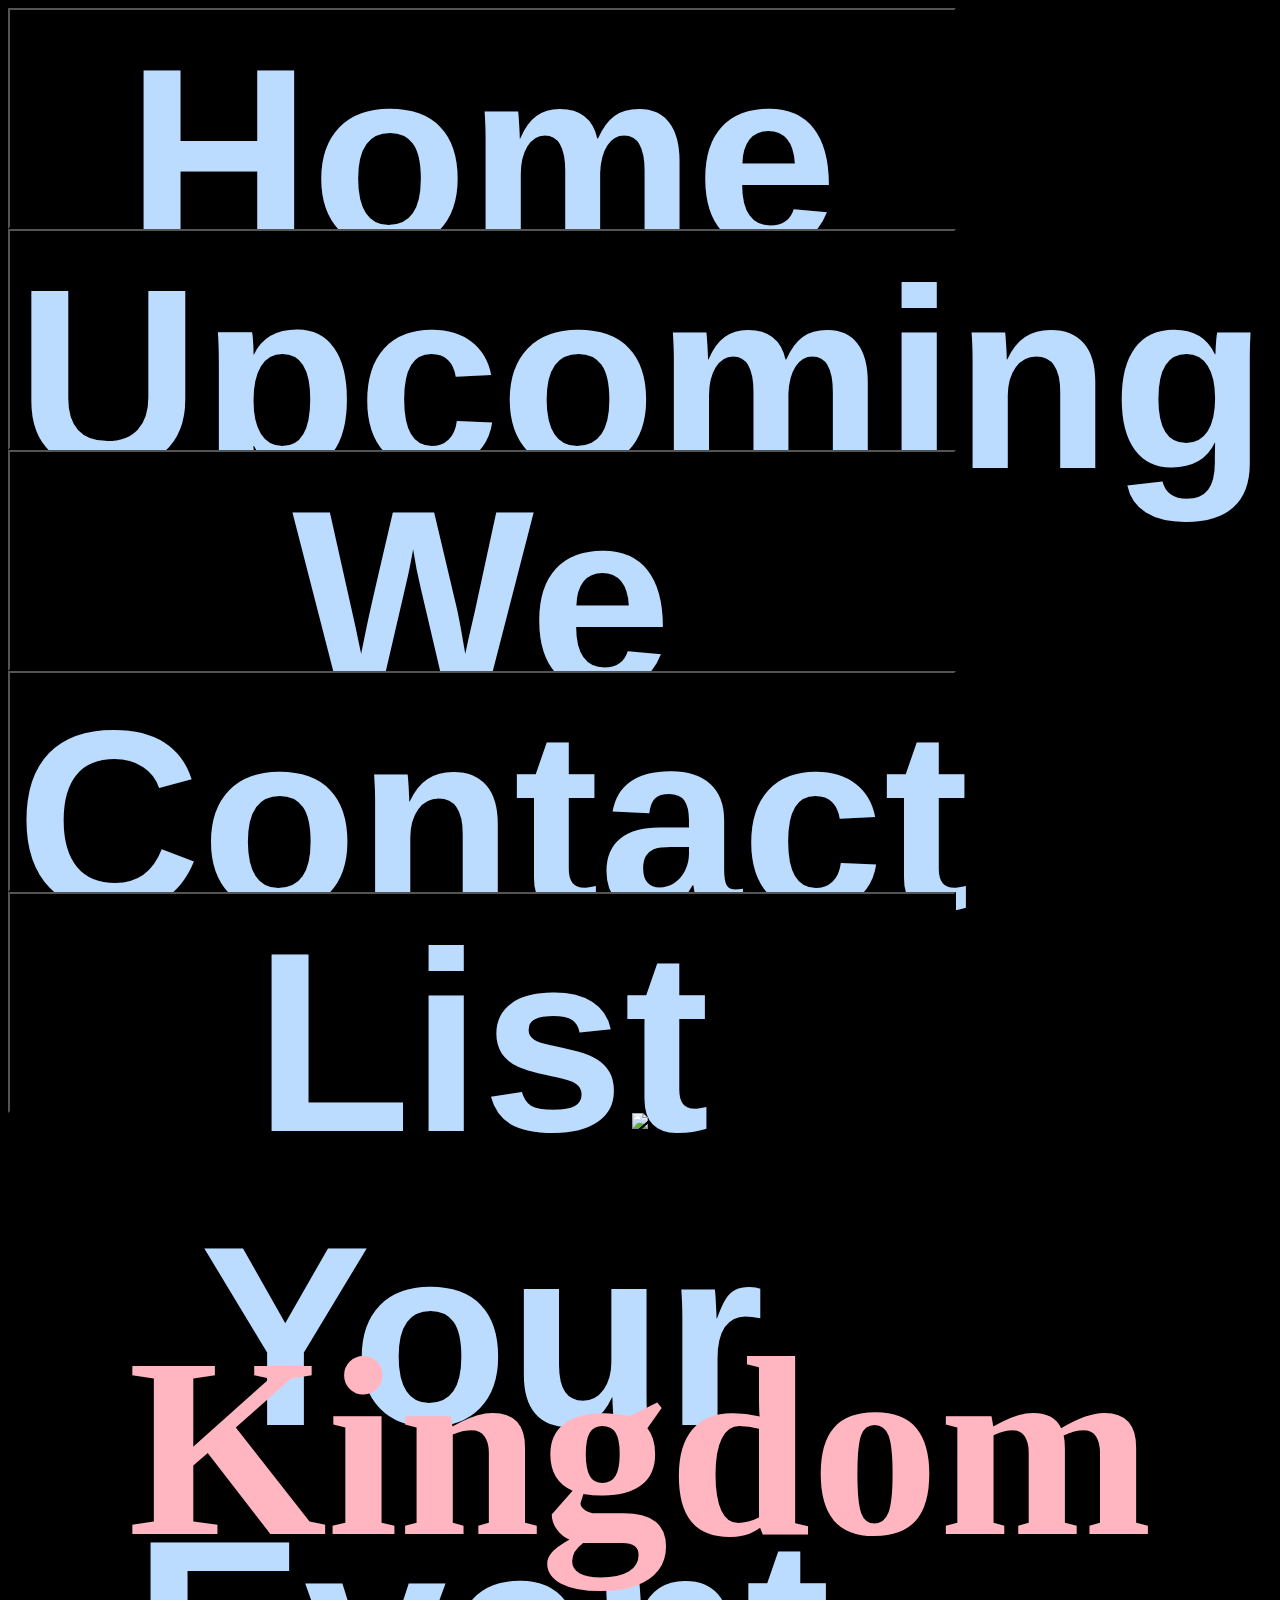
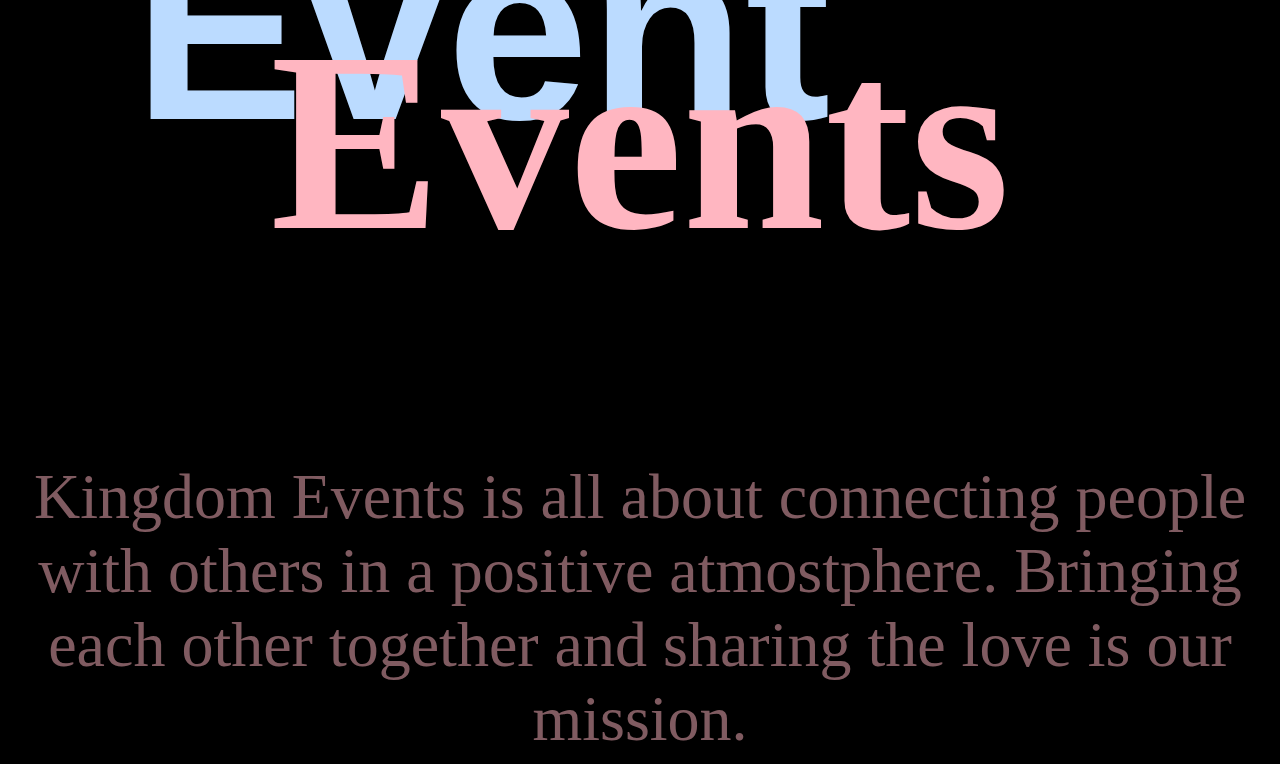
==== index.html @ 0b0ebe17 "Update index.html" ====
<meta name="veiwport" content="width=device, initial-scale=1">
<!DOCTYPE html>
<html background="adi-goldstein-Hli3R6LKibo-unsplash.jpg">
    <header>
        <title>Kingdom Events</title>
      <div class="navigation" style="max-width:100%;height:auto;"> 
            <div><li><a href="index.html"><button class="b">Home</button></a></li></div>
            <div><li><a href="UpcomingEvents.html"><button class="b">Upcoming</button></a></li></div>
            <div><li><a href="We Offer.html"><button class="b">We Offer</button></a></li></div>
            <div><li><a href="Contact.html"><button class="b">Contact</button></a></li></div>
            <div><l1><a href="https://isiscollins3.wixsite.com/website"><button class="b">List Your Event</button></a></l1></div>
       </div> 
        <div class="imgcontainer"><img src="https://docs.google.com/drawings/d/e/2PACX-1vRoLHdCIInnp39RI2o7Ju-p8AQPNYLcJrcvI0SUQ_30lkmpeS-B-8ODLAnaRurwXZH0EeSmCuOdZ7Cf/pub?w=480&amp;h=360" style="max-width:100%;height:auto;"> </div>
    </header>
    <body> 
        <h1>Kingdom Events</h1>
 <div class="Tinting">
     <paragragh>
        Kingdom Events is all about connecting people with others in a positive atmostphere. Bringing each other together and sharing the love is our mission.
    </paragragh>
 </div>
    </body>
    
    <style>
.b {
  width: 75%;
  height:25%;
  color: rgb(187, 219, 255);
  background-color: rgb(0, 0, 0);
  display: inline-block;
  font-weight: bolder;
  font-size: 20vw;
    }
              
button{
  width:(max-width: 100%) 100%;
  height: (max-height: 55%)25%;
    }
li {
  display: inline;
  float: center;
    }
html {
  background-color: rgb(0, 0, 0);
  background-size:100%;
    }
h1{
  text-align: center;
  font-weight: bolder;
  color: lightpink;
  font-size: 20vw;
    }
body { 
 justify-content: center;
    }
@media screen and (max-width: 500px) {
    .first,
    .second,
    .third {
        width: 70%;
        }
    }
.imgcontainer {
  text-align: center;
  background-repeat: no-repeat;
    }
.Tinting{
  background-color: rgb(0, 0, 0);
  opacity: 0.5;
  text-align: center;
  margin-left: auto;
  margin-right: auto;
     }
paragragh{
  color: lightpink;
  font-size:5vw;
  font-family: Cambria, Cochin, Georgia, Times, 'Times New Roman', serif;
  text-align: center;
    }
</style>
    <footer></footer>
        </html>
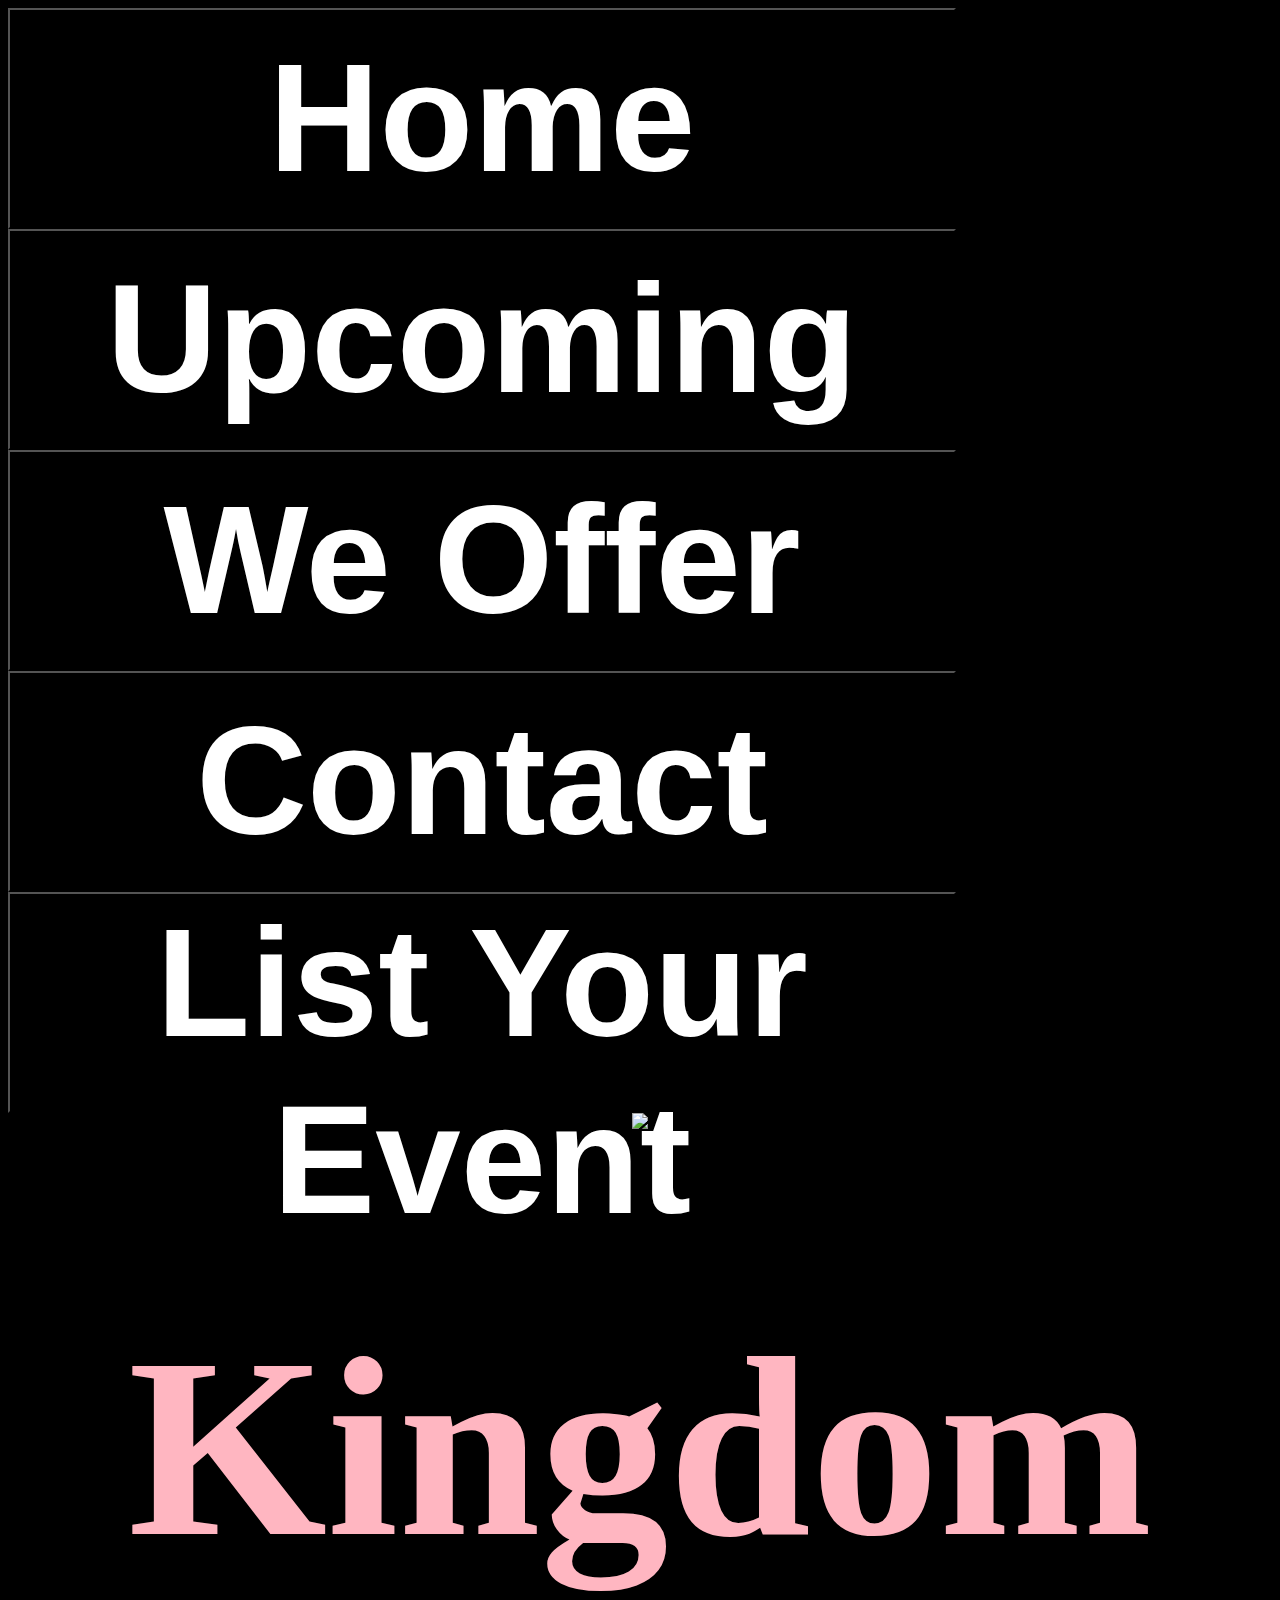
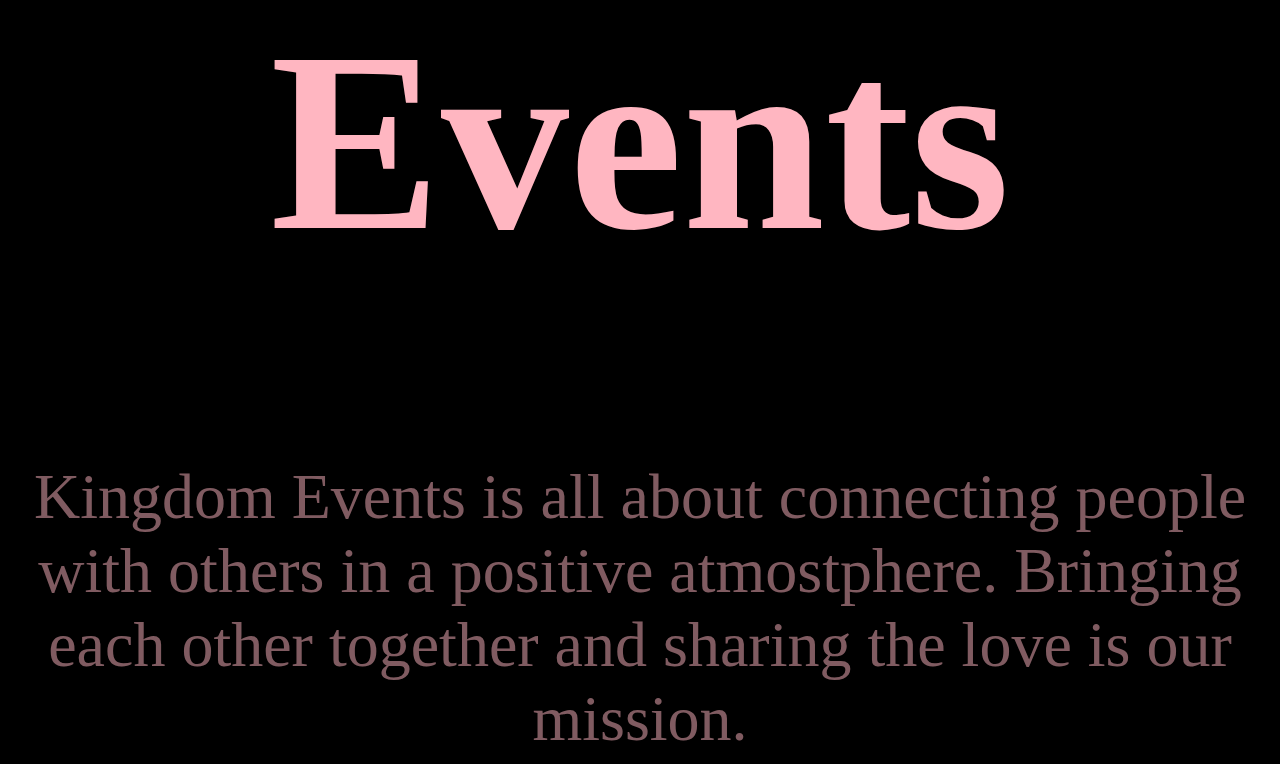
==== commit 7043fd73: "Update index.html" ====
--- a/index.html
+++ b/index.html
@@ -25,11 +25,11 @@
 .b {
   width: 75%;
   height:25%;
-  color: rgb(187, 219, 255);
+  color: white;
   background-color: rgb(0, 0, 0);
   display: inline-block;
   font-weight: bolder;
-  font-size: 20vw;
+  font-size: 12vw;
     }
               
 button{
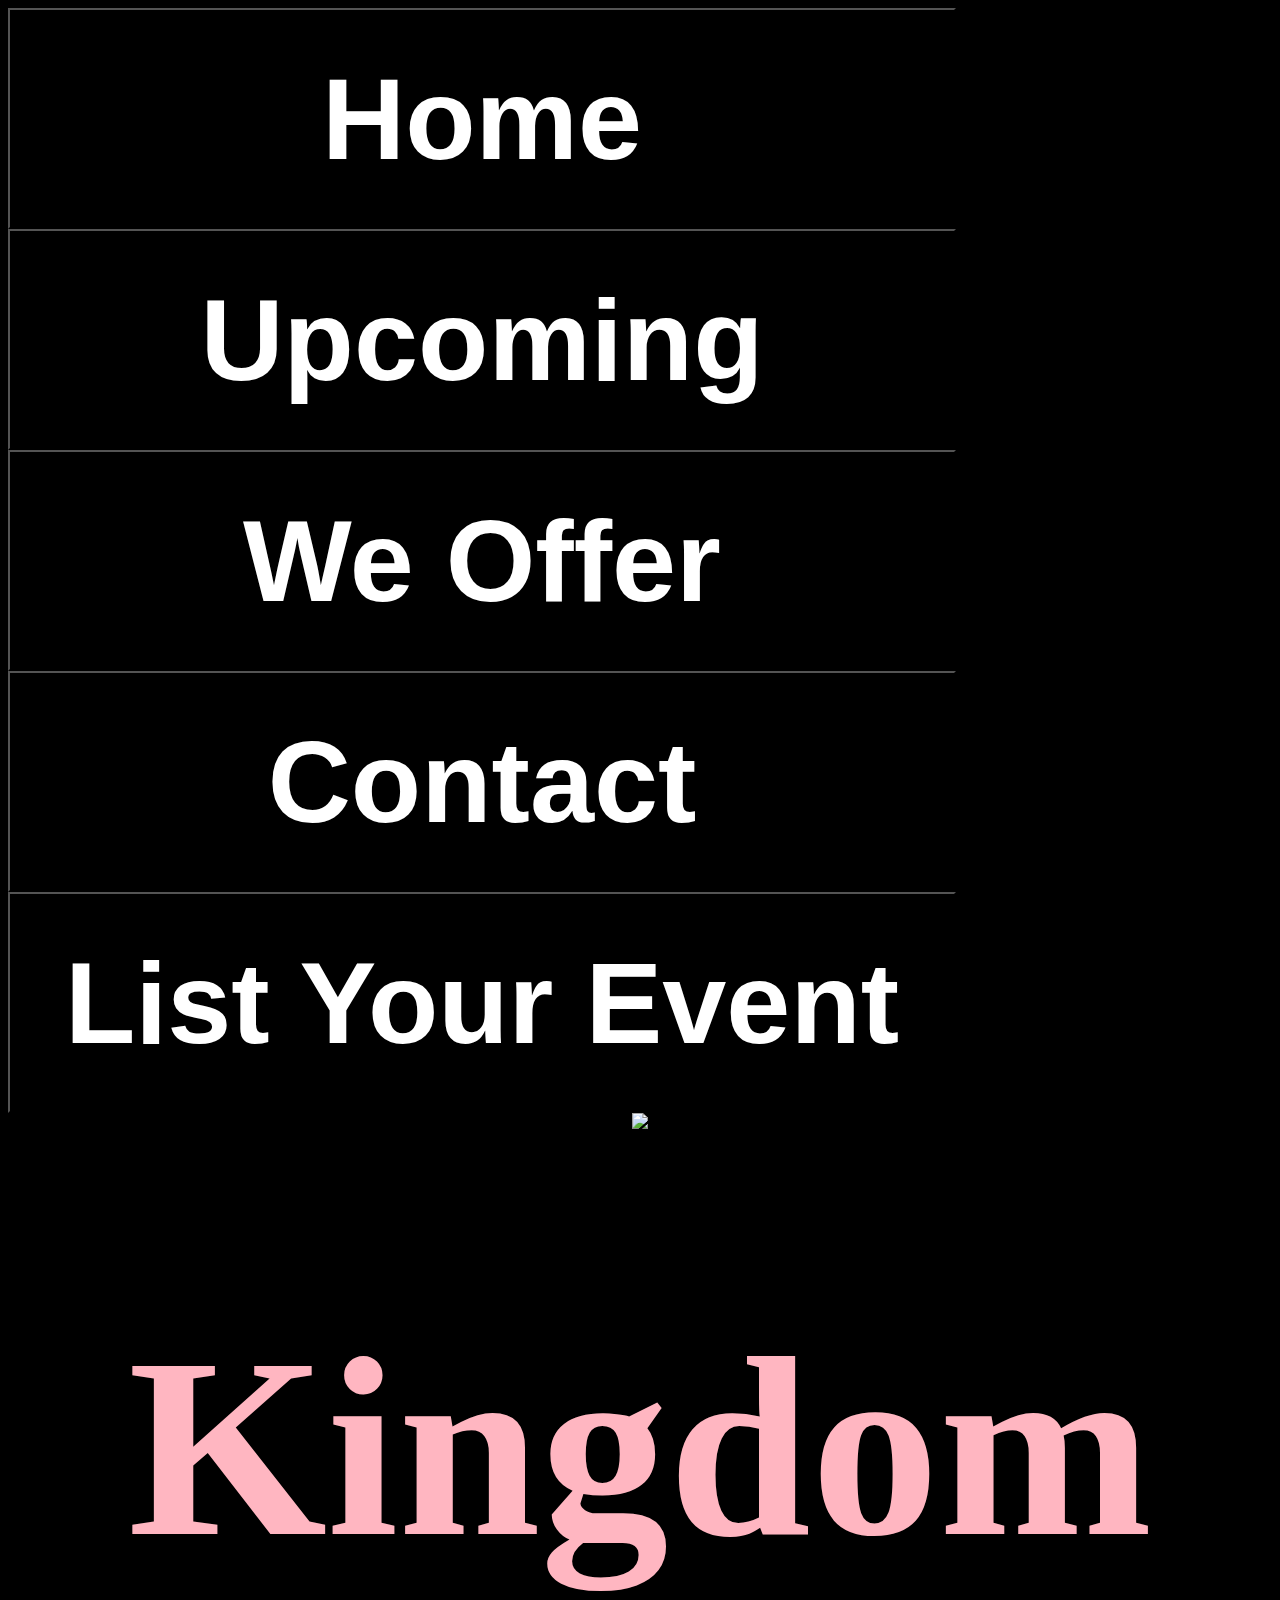
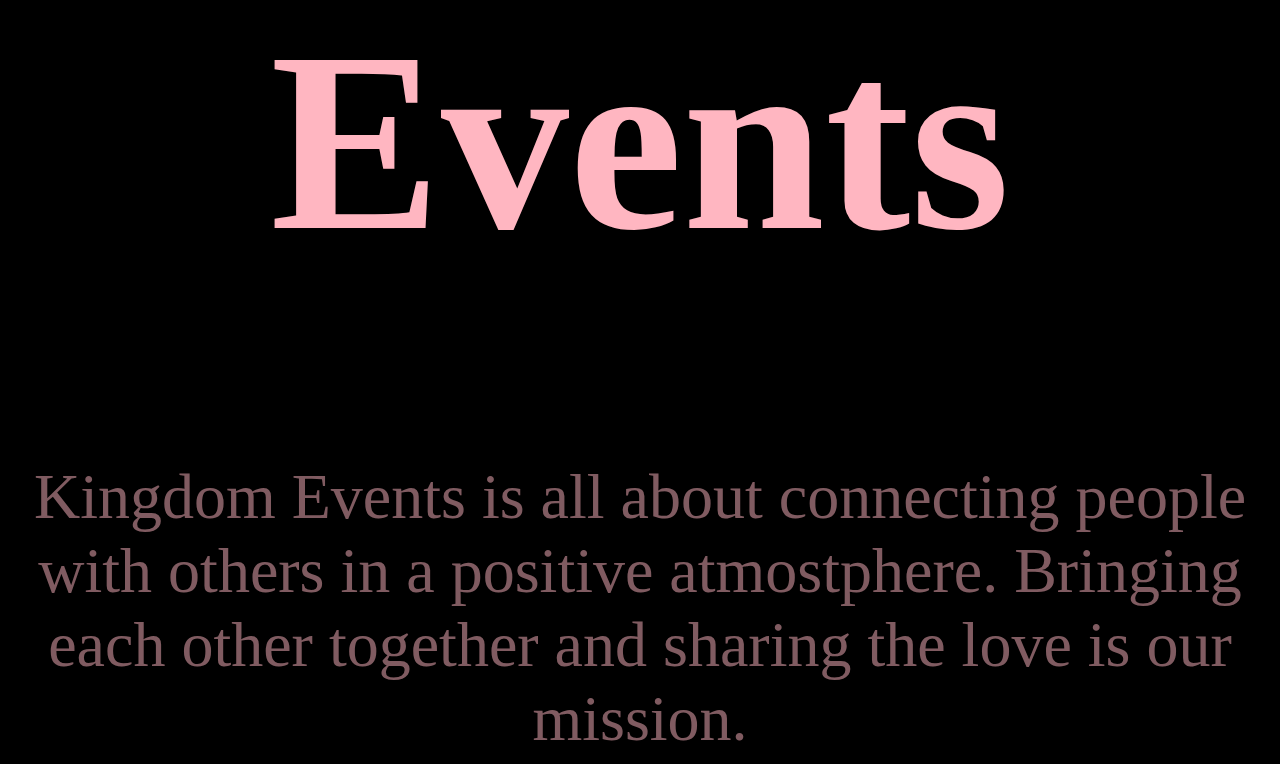
==== commit 84d899e1: "Update index.html" ====
--- a/index.html
+++ b/index.html
@@ -29,12 +29,14 @@
   background-color: rgb(0, 0, 0);
   display: inline-block;
   font-weight: bolder;
-  font-size: 12vw;
+  font-size: 9vw;
+  align-items: center;
     }
               
 button{
   width:(max-width: 100%) 100%;
   height: (max-height: 55%)25%;
+  align-items: center;
     }
 li {
   display: inline;
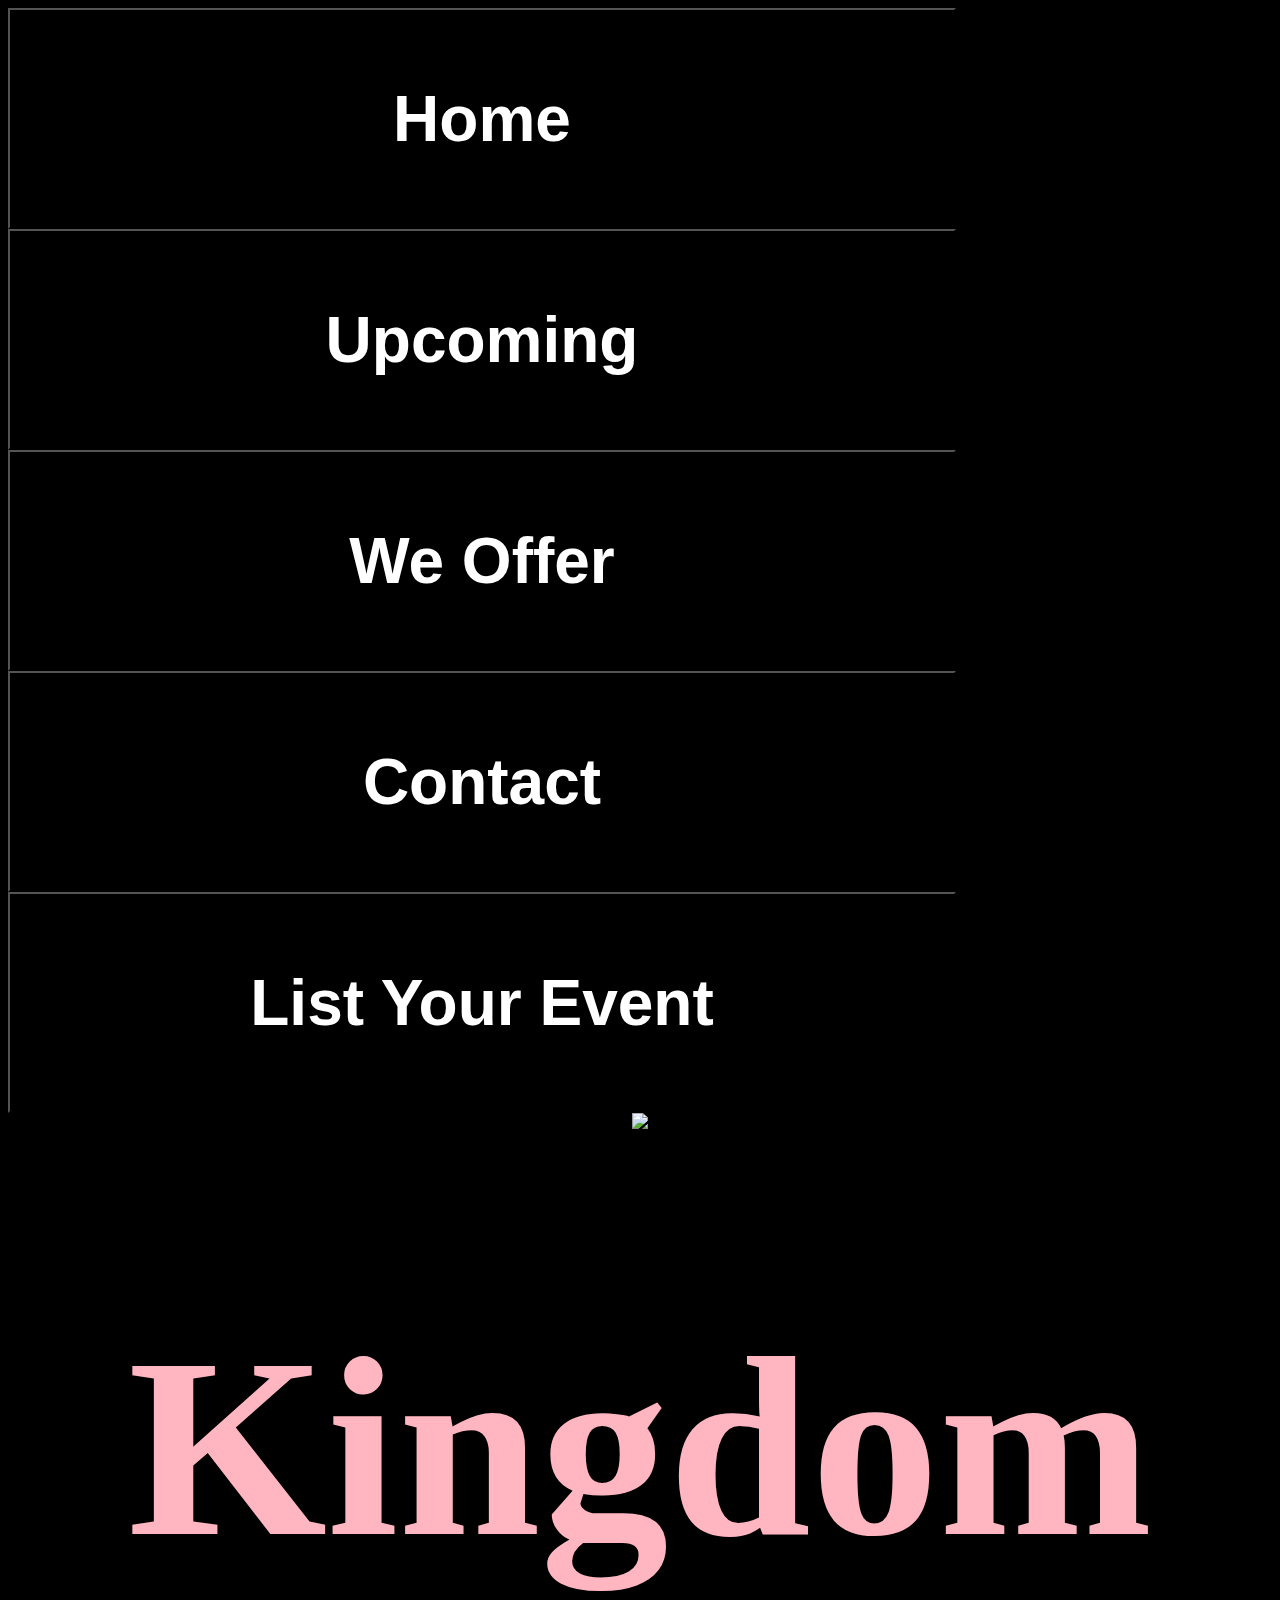
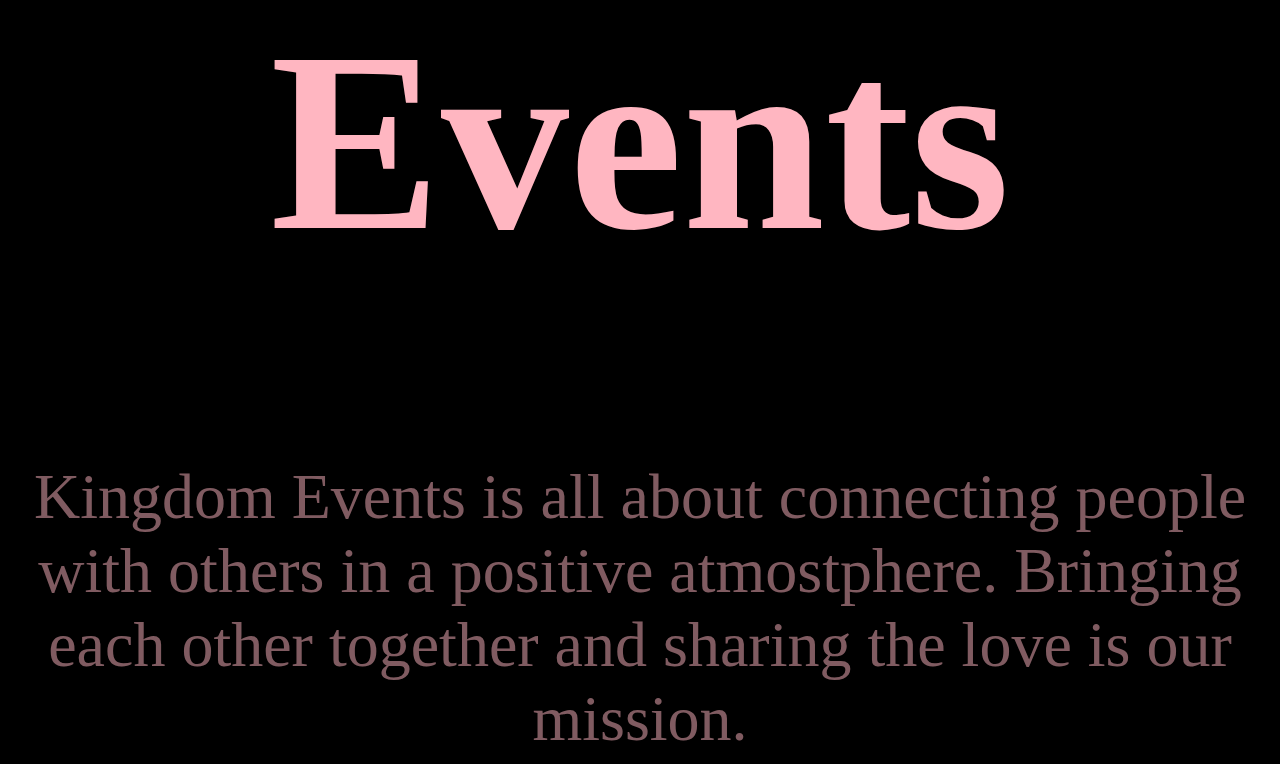
==== commit 80bb600e: "Update index.html" ====
--- a/index.html
+++ b/index.html
@@ -22,6 +22,9 @@
     </body>
     
     <style>
+        .navigation {
+        align-items: center;
+    }
 .b {
   width: 75%;
   height:25%;
@@ -29,7 +32,7 @@
   background-color: rgb(0, 0, 0);
   display: inline-block;
   font-weight: bolder;
-  font-size: 9vw;
+  font-size: 5vw;
   align-items: center;
     }
               
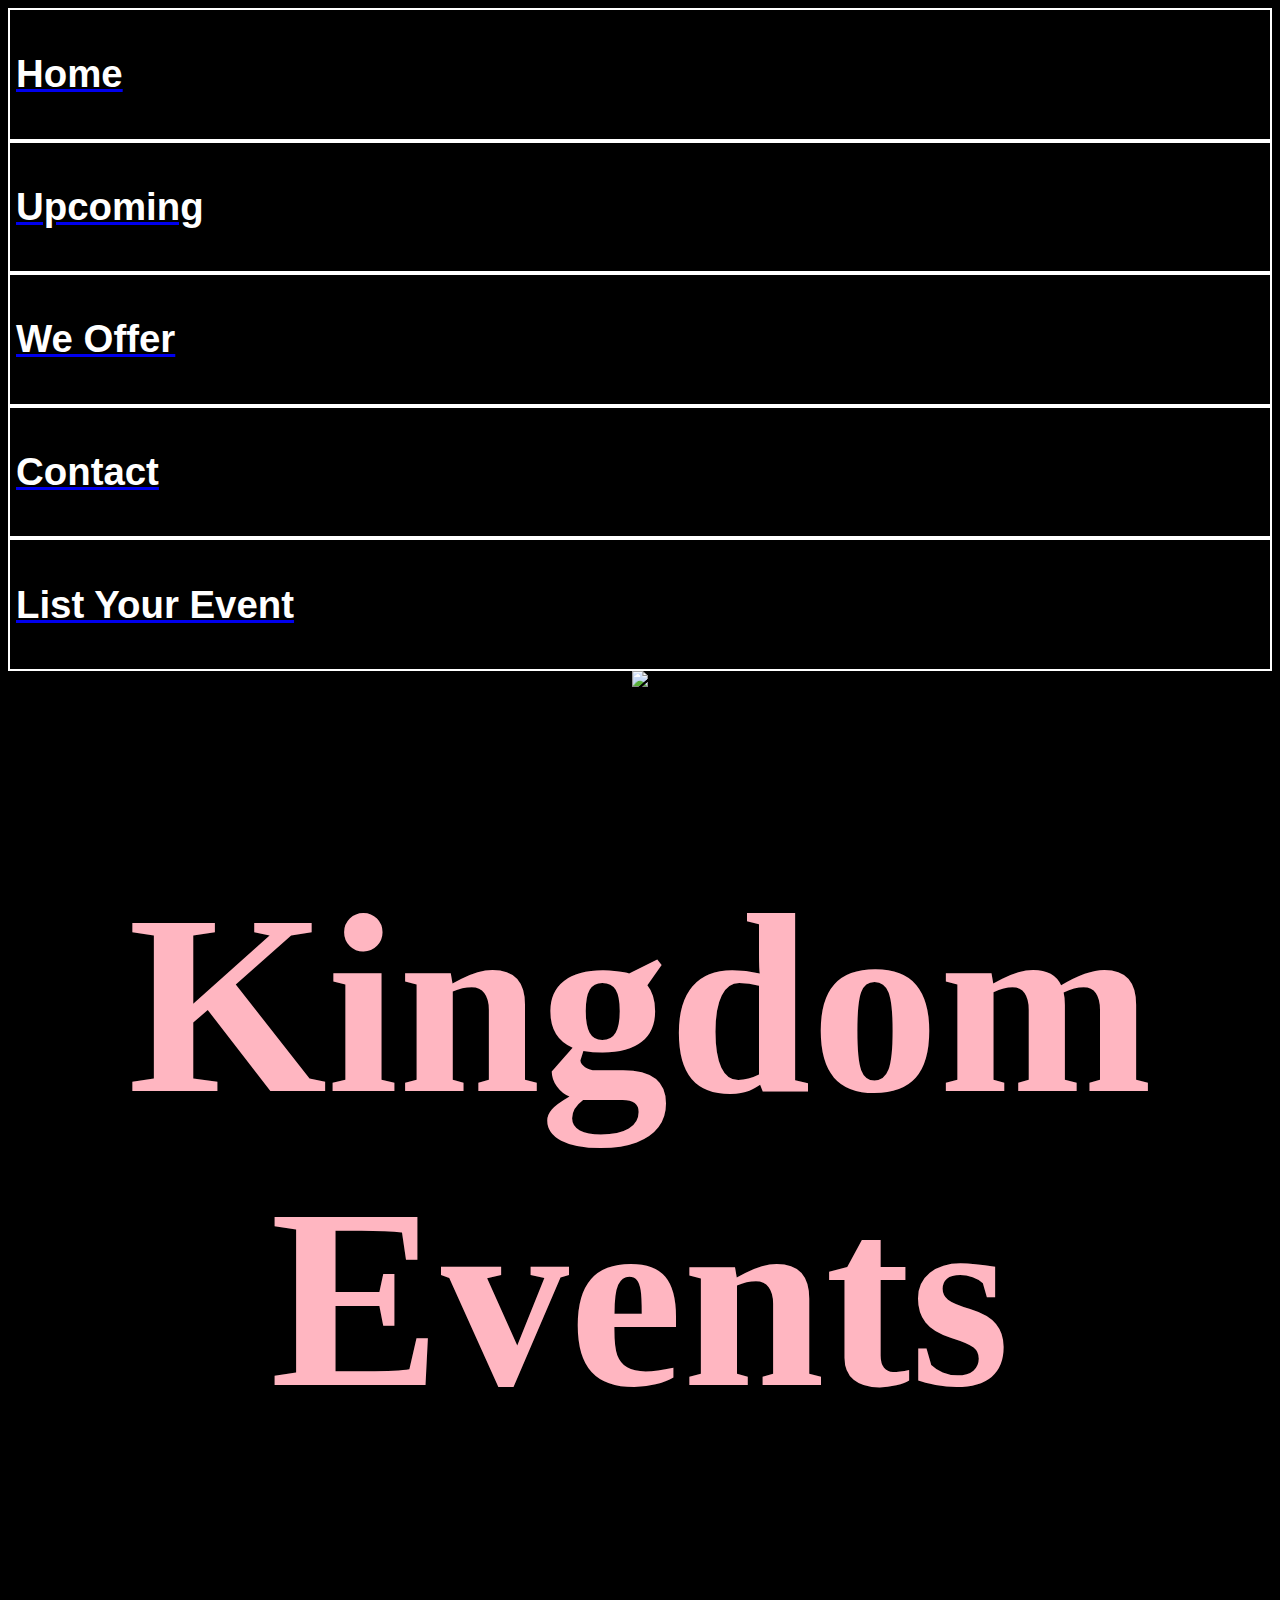
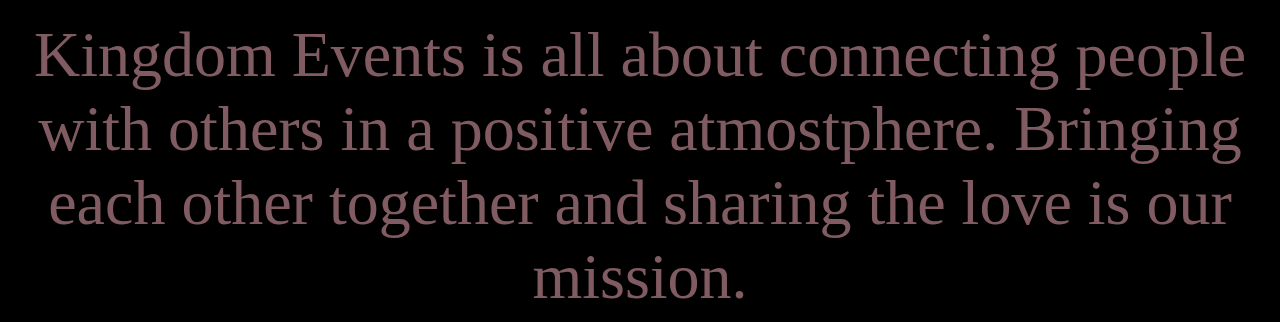
==== commit 7b549854: "Update index.html" ====
--- a/index.html
+++ b/index.html
@@ -26,14 +26,15 @@
         align-items: center;
     }
 .b {
-  width: 75%;
-  height:25%;
+  width: 100%;
+  height:15%;
   color: white;
   background-color: rgb(0, 0, 0);
-  display: inline-block;
+  display: flex;
   font-weight: bolder;
-  font-size: 5vw;
+  font-size: 3vw;
   align-items: center;
+  border: 2px solid white;
     }
               
 button{
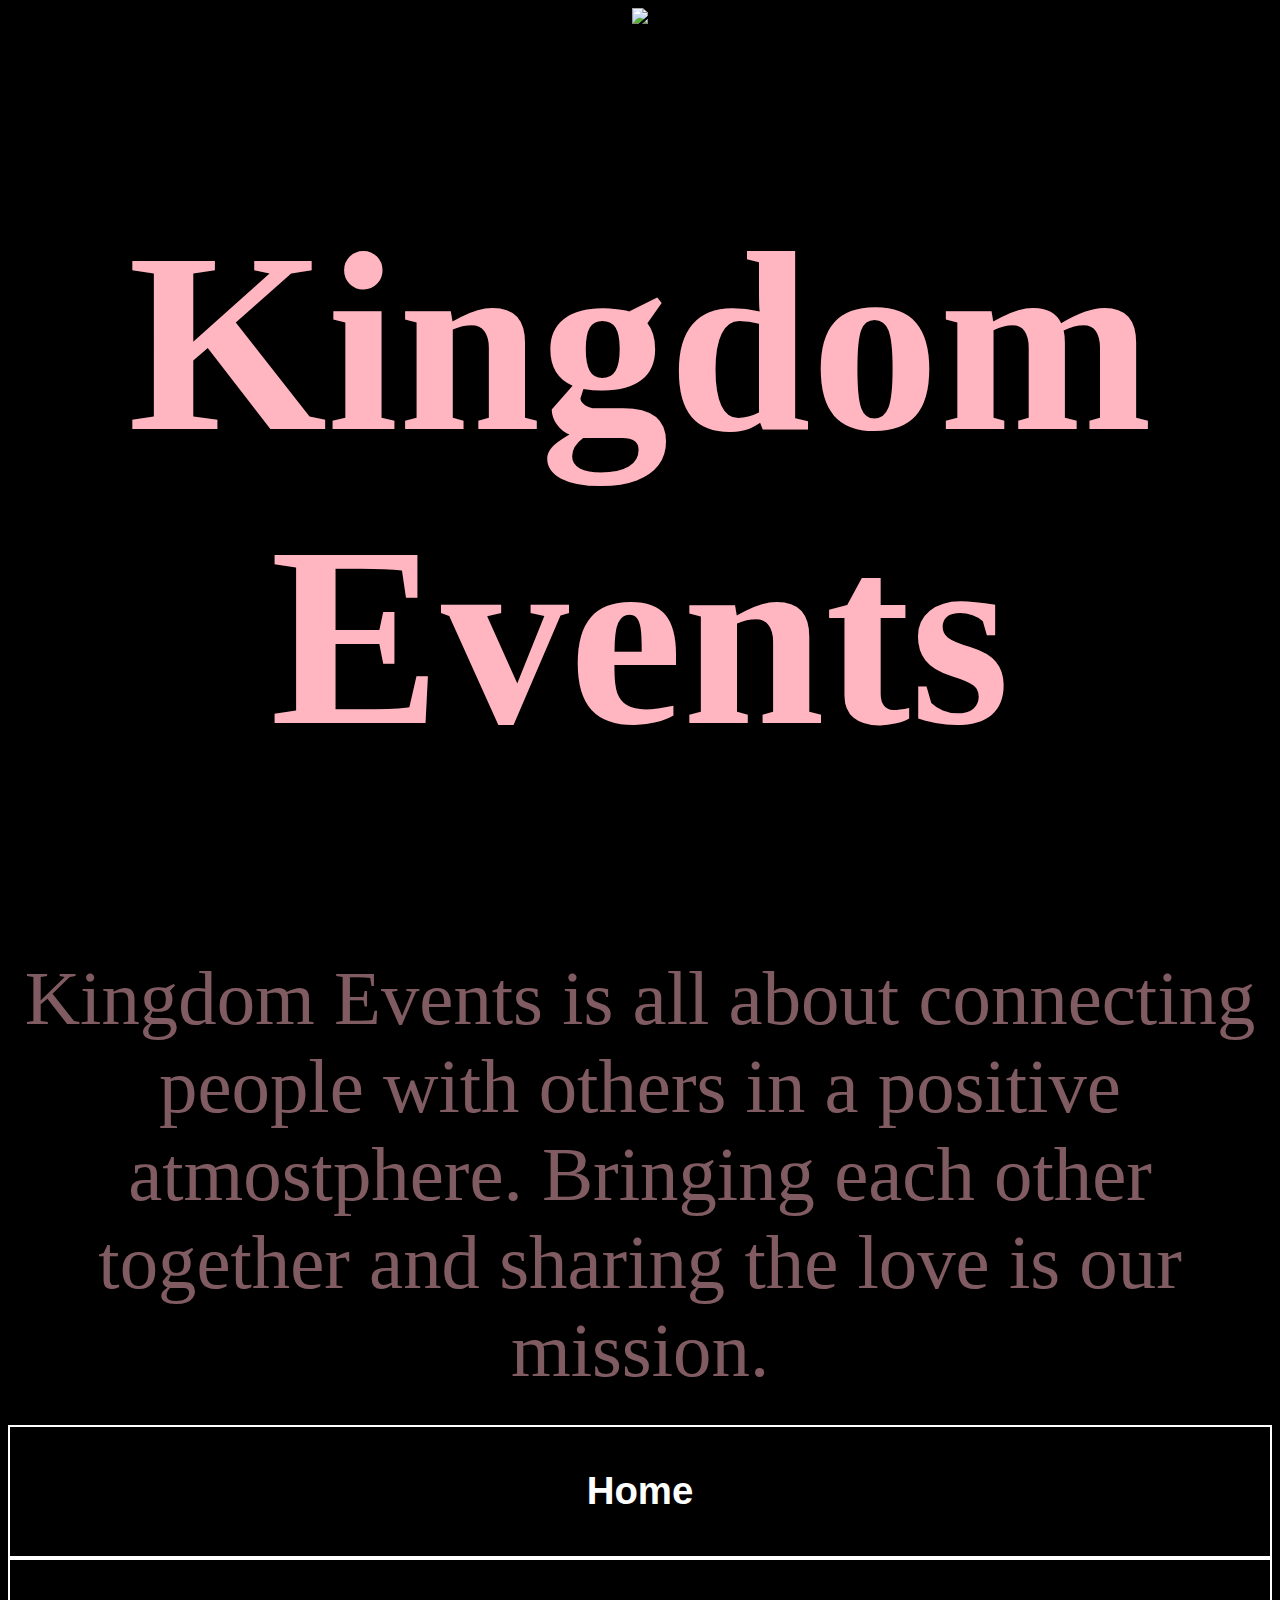
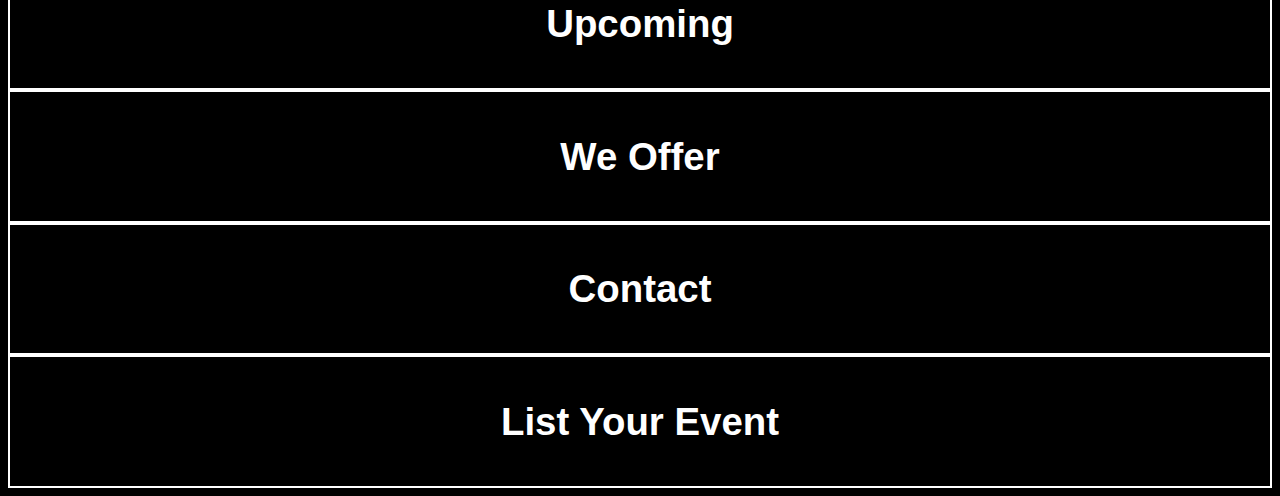
==== commit 8f7049aa: "Update index.html" ====
--- a/index.html
+++ b/index.html
@@ -3,13 +3,6 @@
 <html background="adi-goldstein-Hli3R6LKibo-unsplash.jpg">
     <header>
         <title>Kingdom Events</title>
-      <div class="navigation" style="max-width:100%;height:auto;"> 
-            <div><li><a href="index.html"><button class="b">Home</button></a></li></div>
-            <div><li><a href="UpcomingEvents.html"><button class="b">Upcoming</button></a></li></div>
-            <div><li><a href="We Offer.html"><button class="b">We Offer</button></a></li></div>
-            <div><li><a href="Contact.html"><button class="b">Contact</button></a></li></div>
-            <div><l1><a href="https://isiscollins3.wixsite.com/website"><button class="b">List Your Event</button></a></l1></div>
-       </div> 
         <div class="imgcontainer"><img src="https://docs.google.com/drawings/d/e/2PACX-1vRoLHdCIInnp39RI2o7Ju-p8AQPNYLcJrcvI0SUQ_30lkmpeS-B-8ODLAnaRurwXZH0EeSmCuOdZ7Cf/pub?w=480&amp;h=360" style="max-width:100%;height:auto;"> </div>
     </header>
     <body> 
@@ -19,32 +12,45 @@
         Kingdom Events is all about connecting people with others in a positive atmostphere. Bringing each other together and sharing the love is our mission.
     </paragragh>
  </div>
+<div class="blank" style="height: 30px; width: 100%">
+</div>
+        <div class="navigation" style="max-width:100%;height:auto;"> 
+            <div><li><a href="index.html"><button class="b">Home</button></a></li></div>
+            <div><li><a href="UpcomingEvents.html"><button class="b">Upcoming</button></a></li></div>
+            <div><li><a href="We Offer.html"><button class="b">We Offer</button></a></li></div>
+            <div><li><a href="Contact.html"><button class="b">Contact</button></a></li></div>
+            <div><l1><a href="https://isiscollins3.wixsite.com/website"><button class="b">List Your Event</button></a></l1></div>
+       </div> 
     </body>
     
     <style>
         .navigation {
         align-items: center;
+        cursor: pointer;
     }
 .b {
   width: 100%;
   height:15%;
   color: white;
   background-color: rgb(0, 0, 0);
-  display: flex;
+  display: center;
   font-weight: bolder;
   font-size: 3vw;
   align-items: center;
   border: 2px solid white;
+  cursor: pointer;
     }
               
 button{
   width:(max-width: 100%) 100%;
   height: (max-height: 55%)25%;
   align-items: center;
+  cursor:pointer;
     }
 li {
   display: inline;
   float: center;
+  cursor:pointer;
     }
 html {
   background-color: rgb(0, 0, 0);
@@ -79,7 +85,7 @@
      }
 paragragh{
   color: lightpink;
-  font-size:5vw;
+  font-size:6vw;
   font-family: Cambria, Cochin, Georgia, Times, 'Times New Roman', serif;
   text-align: center;
     }
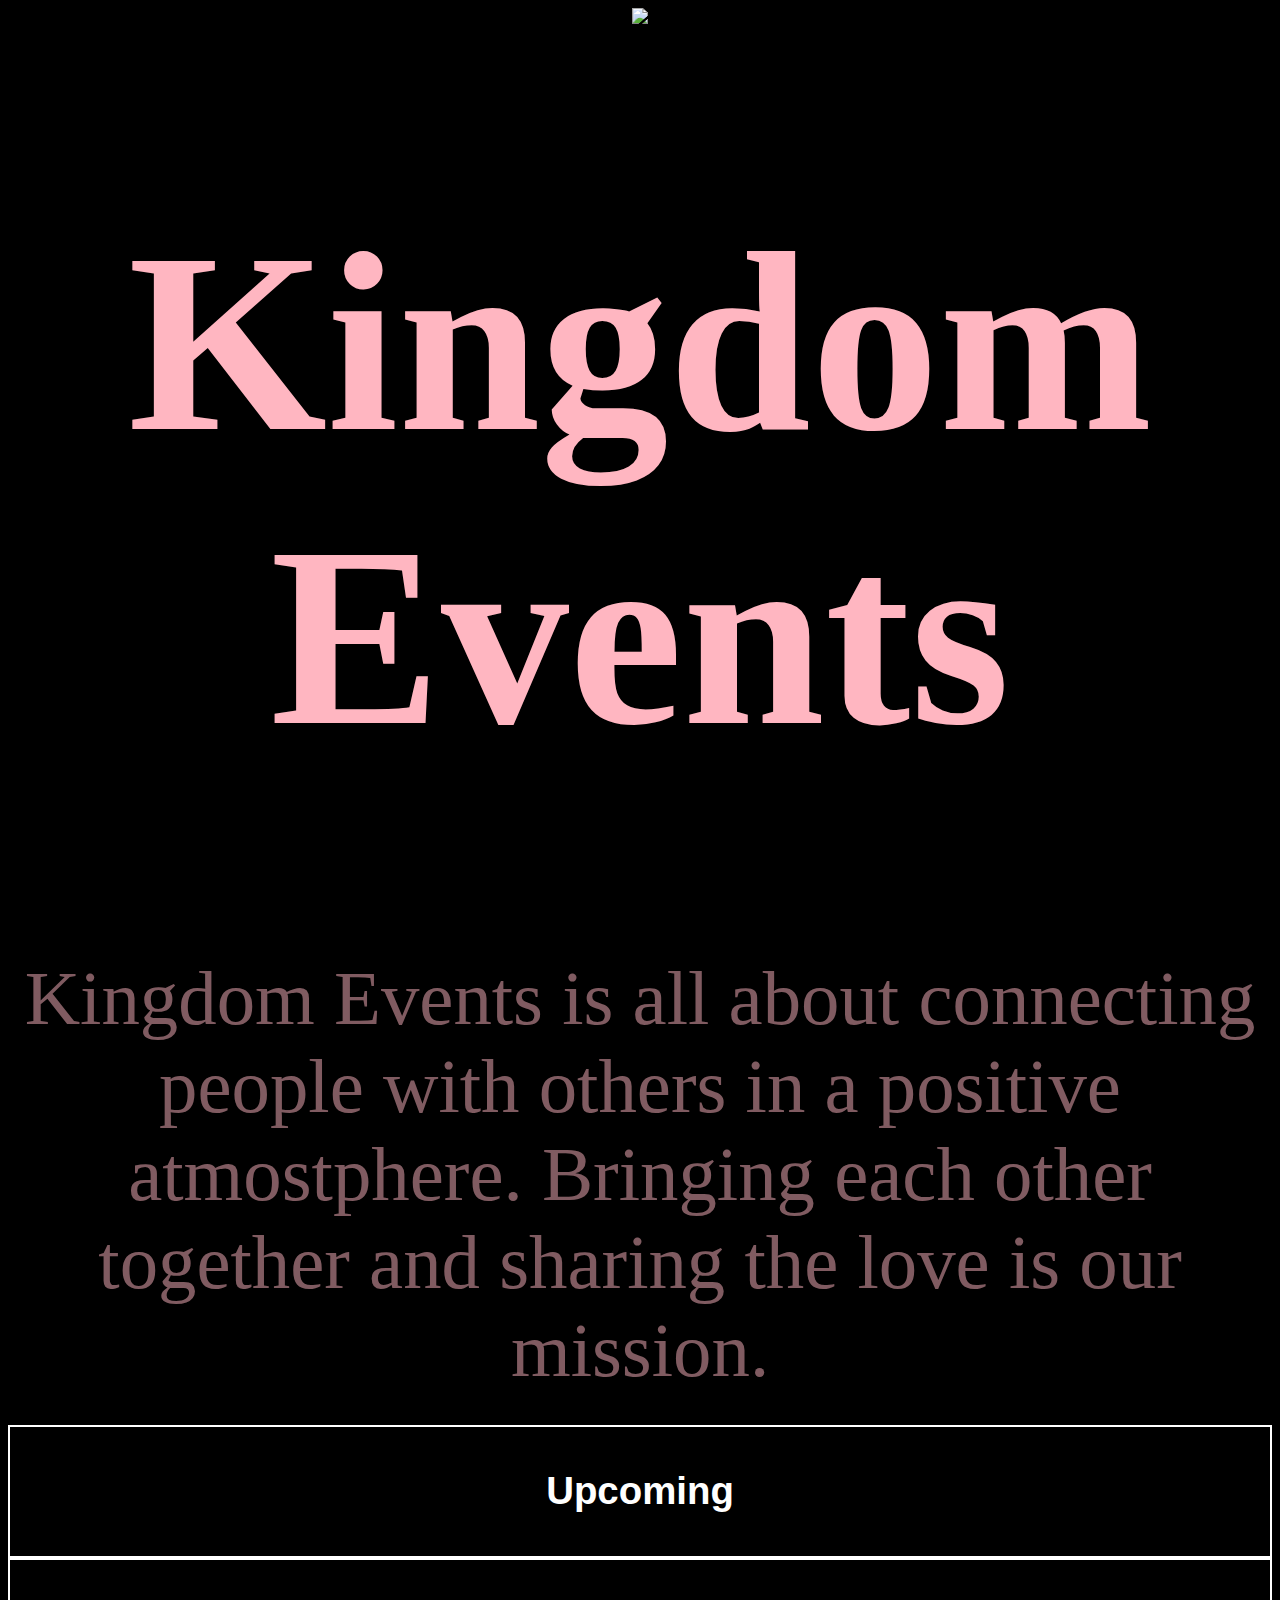
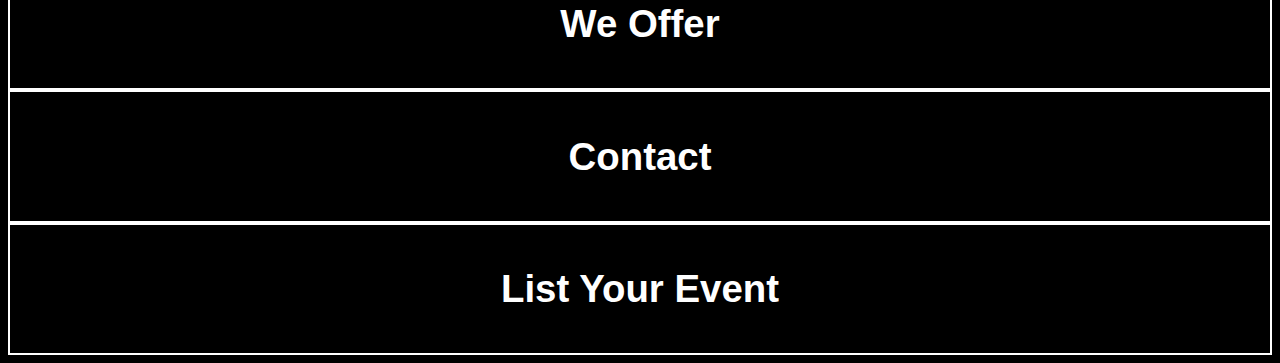
==== commit 27a2c9be: "Update index.html" ====
--- a/index.html
+++ b/index.html
@@ -15,7 +15,6 @@
 <div class="blank" style="height: 30px; width: 100%">
 </div>
         <div class="navigation" style="max-width:100%;height:auto;"> 
-            <div><li><a href="index.html"><button class="b">Home</button></a></li></div>
             <div><li><a href="UpcomingEvents.html"><button class="b">Upcoming</button></a></li></div>
             <div><li><a href="We Offer.html"><button class="b">We Offer</button></a></li></div>
             <div><li><a href="Contact.html"><button class="b">Contact</button></a></li></div>
@@ -89,6 +88,10 @@
   font-family: Cambria, Cochin, Georgia, Times, 'Times New Roman', serif;
   text-align: center;
     }
+.button:hover {
+      background-color: lightpink;
+      transition: 0.7s;
+  }
 </style>
     <footer></footer>
         </html>
